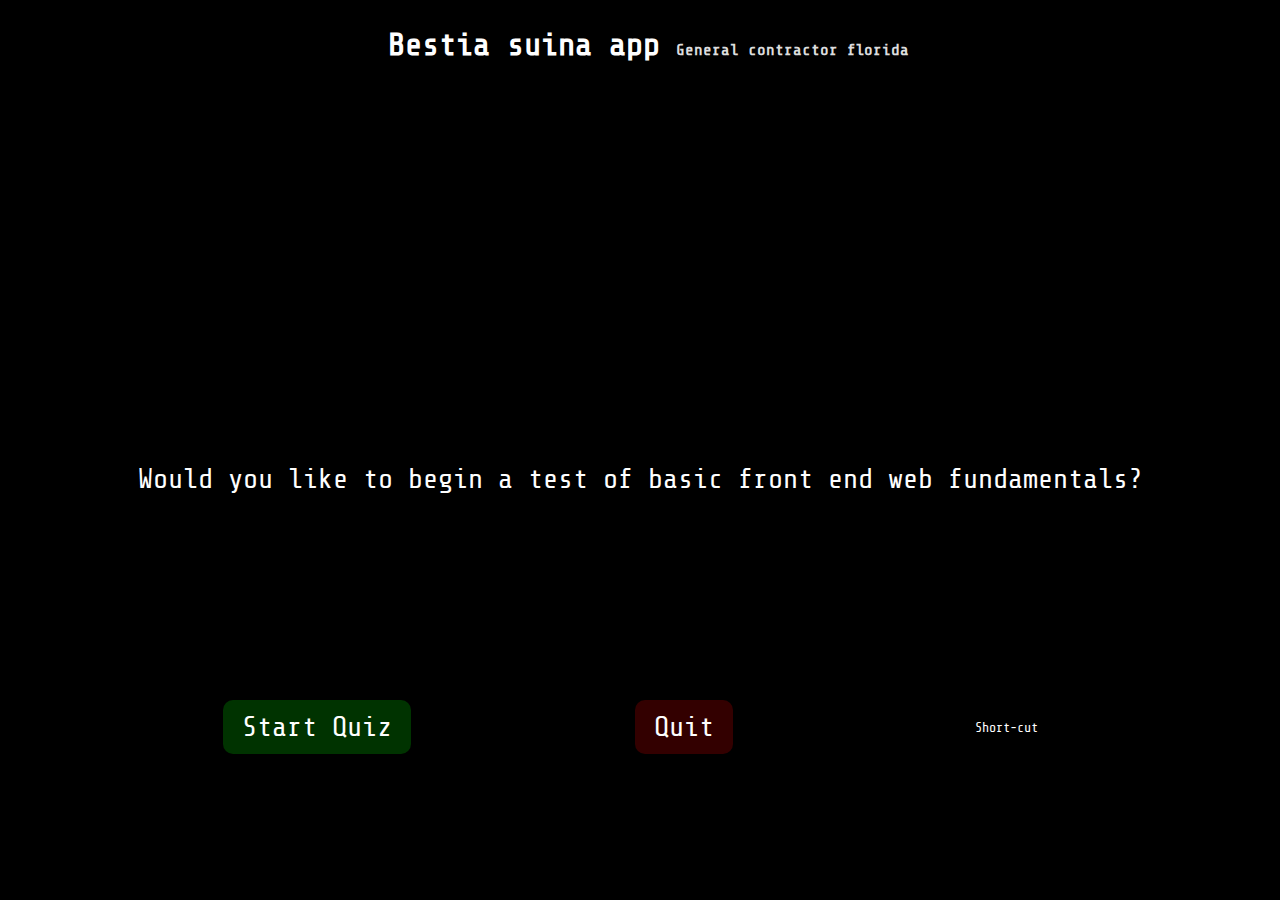
==== index.html @ 56221b40 "1" ====
<!DOCTYPE HTML>
<html lang="en">
	<head>
		<meta charset="utf-8">
		<meta name="viewport" content="width=device-width initial-scale=1">
		<meta name="description" content="This is a quiz designed for basic HTML, CSS, and JavaScript basics.">
		<title>Quiz - HTML, CSS, and JS Basics</title>
		<link href="https://fonts.googleapis.com/css?family=Share+Tech+Mono&display=swap" rel="stylesheet">
		<link rel="stylesheet" type="text/css" href="css/layout.css">
		<link rel="stylesheet" type="text/css" href="css/style.css">
	</head>
	<body>
		<header>
			<section class="title">
				<h1>Bestia suina app<span class="sub-title">General contractor florida</span></h1>
			</section>
			<button type="button" class="hide hint-btn">Hint</button>
		</header>

		<main>
			<article class="begin question-answer-wrapper">
				<section class="hide results-wrapper">
					<p class="quiz-end-score"></p>
					<div class="quiz-end-feedback">
						<p class="quiz-end-feedback-p"></p>
						<div class="quiz-end-categories"></div>
					</div>
					<button type="button" class="retry-btn pass">Retry</button>
				</section>
				<section class="question-wrapper">
					<p class="question">Would you like to begin a test of basic front end web fundamentals?</p>
					<p class="hide code"></code>
					<button type="button" class="hide submit-btn submit-btn-landscape" disabled>Submit</button>
				</section>
				<form class="begin answer-wrapper">
					<button type="button" class="start-quiz">Start Quiz</button>
					<button type="button" class="quit-quiz">Quit</button>
					<button onclick="location.href = '../wireframes/short-cut.html'" type="button" id="ah-ah" class="">Short-cut</button>
					<input type="submit" class="hide submit-btn submit-btn-portrait" value="Submit" disabled>
				</form>
			</article>
		</main>

		<footer>
			<section class="hide progress-bar">
				
			</section>
			<section class="hide progress">
				<p class="progress-fill">
					Progress: <span class="progress-count">1 / 10</span><span class="progress-perc"></span>
				</p>
			</section>
		</footer>
		<div id="output">
		</div>
		<script src="https://code.jquery.com/jquery-3.4.1.min.js" integrity="sha256-CSXorXvZcTkaix6Yvo6HppcZGetbYMGWSFlBw8HfCJo=" crossorigin="anonymous"></script>
		<script type="text/javascript" src="js/script.js"></script>
	</body>
</html>
---- css/layout.css ----
* {
	box-sizing: border-box;
}
html, body {
	margin: 0;
	padding: 0;
	height: 100%;
	width: 100%;
}
body {
	display: flex;
	flex-direction: column;
}


/******* HEADER *******/
header {
	display: flex;
	justify-content: flex-start;
	align-items: center;
	flex-basis: 10%;
}
.hint-btn {
	position: absolute;
	right: 0;
}
/******* MAIN CONTENT *******/
main {
	justify-content: center;
	align-items: center;
	display: flex;
	flex-grow: 1;
}
.question-answer-wrapper{
	display: flex;
	justify-content: space-around;
	align-items: center;	
	flex-direction: column;
	width: 100%;
	height: 90%;
}
form {
	width: 100%;
	display: flex;
	justify-content: space-around;
	align-items: center;	
	flex-direction: column;
	margin: 1rem 0;
}
.question-wrapper, .answer-wrapper {
	display: flex;
	flex-direction: column;
	justify-content: center;
	align-items: center;
	width: 100%;
	height: 100%;
}

.question {
	padding: 1rem;
}
.begin-quiz .answer-wrapper {
	flex-direction: row;
	flex-basis: 30%;
}
.answer-wrapper {
	display: flex;
	justify-content: space-evenly;
	flex-direction: column;
}
.begin.answer-wrapper {
	flex-direction: row;
}
.answer-btn {
	width: 90%;
	margin: 0.25rem;
}
.submit-btn:disabled,
.continue-btn:disabled,
.submit-btn,
.continue-btn,
.retry-btn {
	width: 90%;
	border: 3px solid rgba(255,255,255,0.5);
	flex-align: center;
	justify-content: center;
	opacity: 0.25;
	padding: 0.5rem 1rem;
	margin-bottom: 1rem;
	font-size: 1.75rem;
}
.submit-btn,
.continue-btn,
.retry-btn {
	border: 3px solid rgba(255,255,255,1);
	background: rgba(0,255,0,0.5);
	opacity: 1;
}
.retry-btn {
	width: auto;
}
.submit-btn-landscape {
	display: none;
}
.submit-btn-portrait {
	display: flex;
}
.answer-btn.pass {
	border: 1px solid #0F0;
}
.answer-btn.selected-answer.fail {
	border: 1px solid #F00;
}
.answer-boolean {
	display: block;
}
.results-wrapper {
	width: 100%;
	height: 100%;
	display: flex;
	flex-direction: column;
	justify-content: center;
	align-items: center;
}

/******* FOOTER *******/
footer {
	display: flex;
	flex-direction: column;
	justify-content: center;
	align-items: center;
}

.progress-bar {
	display: flex;
	justify-content: flex-start;
	width: 100%;
	min-height: 10px;
}
.progress-indicator {
	width: 10%;
	height: 10px;
}

/******* MEDIA QUERIES / RESPONSIVE *******/

/* Small devices (phones) */
@media only screen and (max-width: 600px) {

} 

/* Small devices (phones and landscape) */
@media only screen and (max-width: 600px) and (orientation:landscape) {
	header {
		flex-basis: 5%;
	}
	.begin.question-answer-wrapper {
		flex-direction: column;
	}
	.begin.question-answer-wrapper {
		flex-direction: column;
	}
	.question-answer-wrapper {
		flex-direction: row;
	}

	.submit-btn-landscape {
		display: flex;
	}
	.submit-btn-portrait {
		display: none;
	}
}

/* Medium devices (768px and up) */
@media only screen and (min-width: 768px) {

} 

/* Medium devices (768px and up and landscape) */
@media only screen and (min-width: 768px) and (orientation:landscape) {
	.begin.question-answer-wrapper {
		flex-direction: column;
	}
	.question-answer-wrapper {
		flex-direction: row;
	}
	.submit-btn-landscape {
		display: none;
	}
	.submit-btn-portrait {
		display: flex;
	}
}

/* Large devices (laptops/desktops, 1024px and up) */
@media only screen and (min-width: 1024px) {
	header {
		justify-content: center;
	}
	.begin-quiz.question-answer-wrapper {
		flex-direction: column;
	}
	.question-answer-wrapper {
		flex-direction: row;
	}
	.begin.question-answer-wrapper {
		flex-direction: column;
	}
	.submit-btn-landscape {
		display: none;
	}
	.submit-btn-portrait {
		display: flex;
	}
}
---- css/style.css ----
/******* HELPERS *******/
* .hide, * .hide > * {
	display: none;
}
.pass {
	background: #4d914c;
}
.fail {
	background: #d15454;
}

/******* BASE STYLING *******/

* {
	color: #FEFEFE;
	font-family: 'Share Tech Mono', monospace;
}
button {
	border-radius: 10px;
	border: 3px solid transparent;
	padding: 0.5rem 1rem;
	background: rgba(0,0,0,0.5);
}
button, input[type="submit"] {
	cursor: pointer;
}
/******* HEADER *******/

html {
	background: #000;
}
body {
	background:#000; no-repeat center center fixed; 
	-webkit-background-size: cover;
	-moz-background-size: cover;
	-o-background-size: cover;
	background-size: cover;	
}
header {
	background: rgba(0,0,0,0.5);
}
.title {
	margin-left: 1rem;
}
.sub-title {
	font-size: 1rem;
	color: #DDD;
	margin-left: 1rem;
}
/******* MAIN CONTENT *******/
.quiz-wrapper {
	display: flex;
	flex-direction: column;
	flex-grow: 1;
	width: 100%;
	height: 90%;
}
.question-wrapper {
	border-radius: 10px;
}
.question {
	padding: 3rem;
	background: rgba(0,0,0,0.3);
	border-radius: 10px;
}
.code pre {
	font-size: 1.25em;
	color: #22FF44;

}
.question, .start-quiz, .quit-quiz {
	font-size: 1.75em;
}

.start-quiz {
	background: rgba(0,255,0,0.2);
}
.start-quiz:hover {
	background: rgba(0,255,0,0.4);
	border: 3px solid rgba(255,255,255,1);
}
.quit-quiz {
	background: rgba(255,0,0,0.2);
}
.quit-quiz:hover {
	background: rgba(255,0,0,0.4);
	border: 3px solid rgba(255,255,255,1);
}
.answer-btn {
	color: #fefefe;
	height: auto;
	cursor: pointer;
	font-size: 1.5rem;
	background: rgba(0,0,0,0.5);
	border: 3px solid rgba(255,255,255,0.2);
}
button {
	cursor: pointer;
}
.answer-btn.selected {
	background: rgba(255,255,255,0.15);
	border: 3px solid #71B6E3;
}
.answer-btn.selected.pass {
	background: #4d914c;
}
.answer-btn.selected.fail {
	background: rgba(255,0,0,0.5);
	border: 3px solid #71B6E3;
}
.dim-answer {
	opacity: 0.5;
}
.answer-btn.pass {
	background: rgba(0,255,0,0.5);
	border: 3px solid #00FF00;
}
.submit-btn, .continue-btn, .retry-btn{
	width: 90%
	margin: 0 auto;
	border-radius: 10px;
}


.continue-btn {
	background: rgba(247, 230, 116, 0.75);
}

/******* FOOTER *******/

.progress-bar {
	background: rgba(0,0,0,0.75);
}

.failures-list {
	list-style-type: none;
	margin: 0;
	padding: 0;
}

.failure {
	padding: 0.25rem 1rem;
	background: rgba(0,0,0,0.5);
}


.submit-btn, .continue-btn {
	padding: 0.5rem 1rem;
	margin-bottom: 1rem;
	font-size: 1.75rem;
}

/******* FEEDBACK *******/
.results-wrapper {
	display: flex;
	justify-content: center;
	align-items: center;
	width: 100%;
	flex-grow: 1;
}
.quiz-end-score {
	display: flex;
	font-size: 2rem;
	text-align: center;
}
.quiz-end-feedback {
	display: flex;
	flex-direction: column;
	justify-content: center;
	align-items: center;
	font-size: 1.25rem;
	color: #CCC;
	width: 90%;
	margin: 1rem;
}
.quiz-end-feedback-p {
	margin: 1rem;
}
.category {
	display: flex;
	border-radius: 10px;
	padding: 0.25rem 1rem;
	font-size: 1.5rem;
	background: #d15454;
	margin: 0.5rem;
	padding: 0.25rem;
}
.quiz-end-categories {
	display: flex;
	flex-wrap: wrap;
	flex-direction: row;
}
.failures {
	width: 100%;
	display: flex;
	flex-wrap: wrap;
}
.category {

}
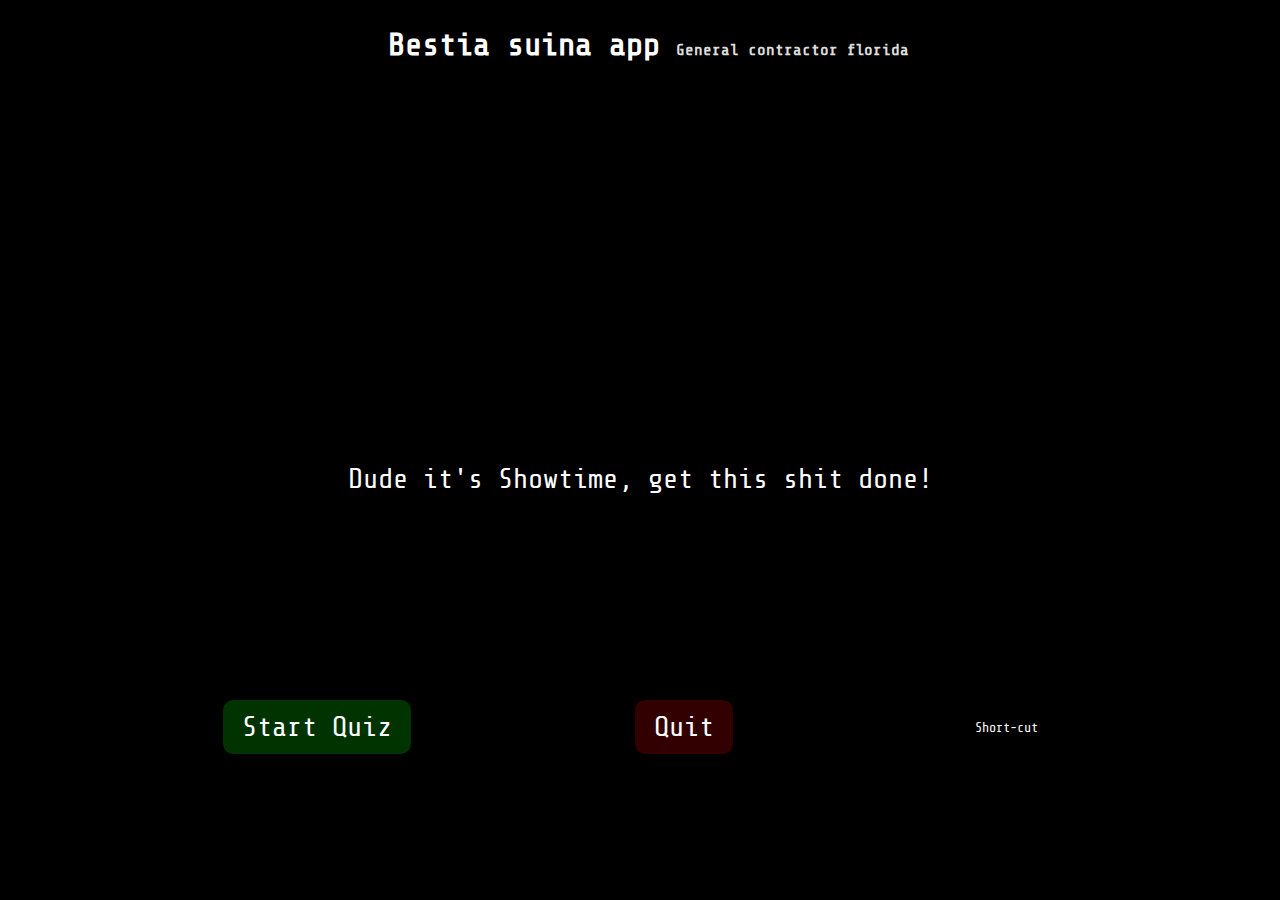
==== commit fd88a5e2: "Update index.html" ====
--- a/index.html
+++ b/index.html
@@ -29,14 +29,14 @@
 					<button type="button" class="retry-btn pass">Retry</button>
 				</section>
 				<section class="question-wrapper">
-					<p class="question">Would you like to begin a test of basic front end web fundamentals?</p>
+					<p class="question"> Dude it's Showtime, get this shit done!</p>
 					<p class="hide code"></code>
 					<button type="button" class="hide submit-btn submit-btn-landscape" disabled>Submit</button>
 				</section>
 				<form class="begin answer-wrapper">
 					<button type="button" class="start-quiz">Start Quiz</button>
 					<button type="button" class="quit-quiz">Quit</button>
-					<button onclick="location.href = '../wireframes/short-cut.html'" type="button" id="ah-ah" class="">Short-cut</button>
+					<button onclick="location.href = './wireframes/short-cut.html' " type="button" id="ah-ah" class="">Short-cut</button>
 					<input type="submit" class="hide submit-btn submit-btn-portrait" value="Submit" disabled>
 				</form>
 			</article>
@@ -57,4 +57,4 @@
 		<script src="https://code.jquery.com/jquery-3.4.1.min.js" integrity="sha256-CSXorXvZcTkaix6Yvo6HppcZGetbYMGWSFlBw8HfCJo=" crossorigin="anonymous"></script>
 		<script type="text/javascript" src="js/script.js"></script>
 	</body>
-</html>+</html>
